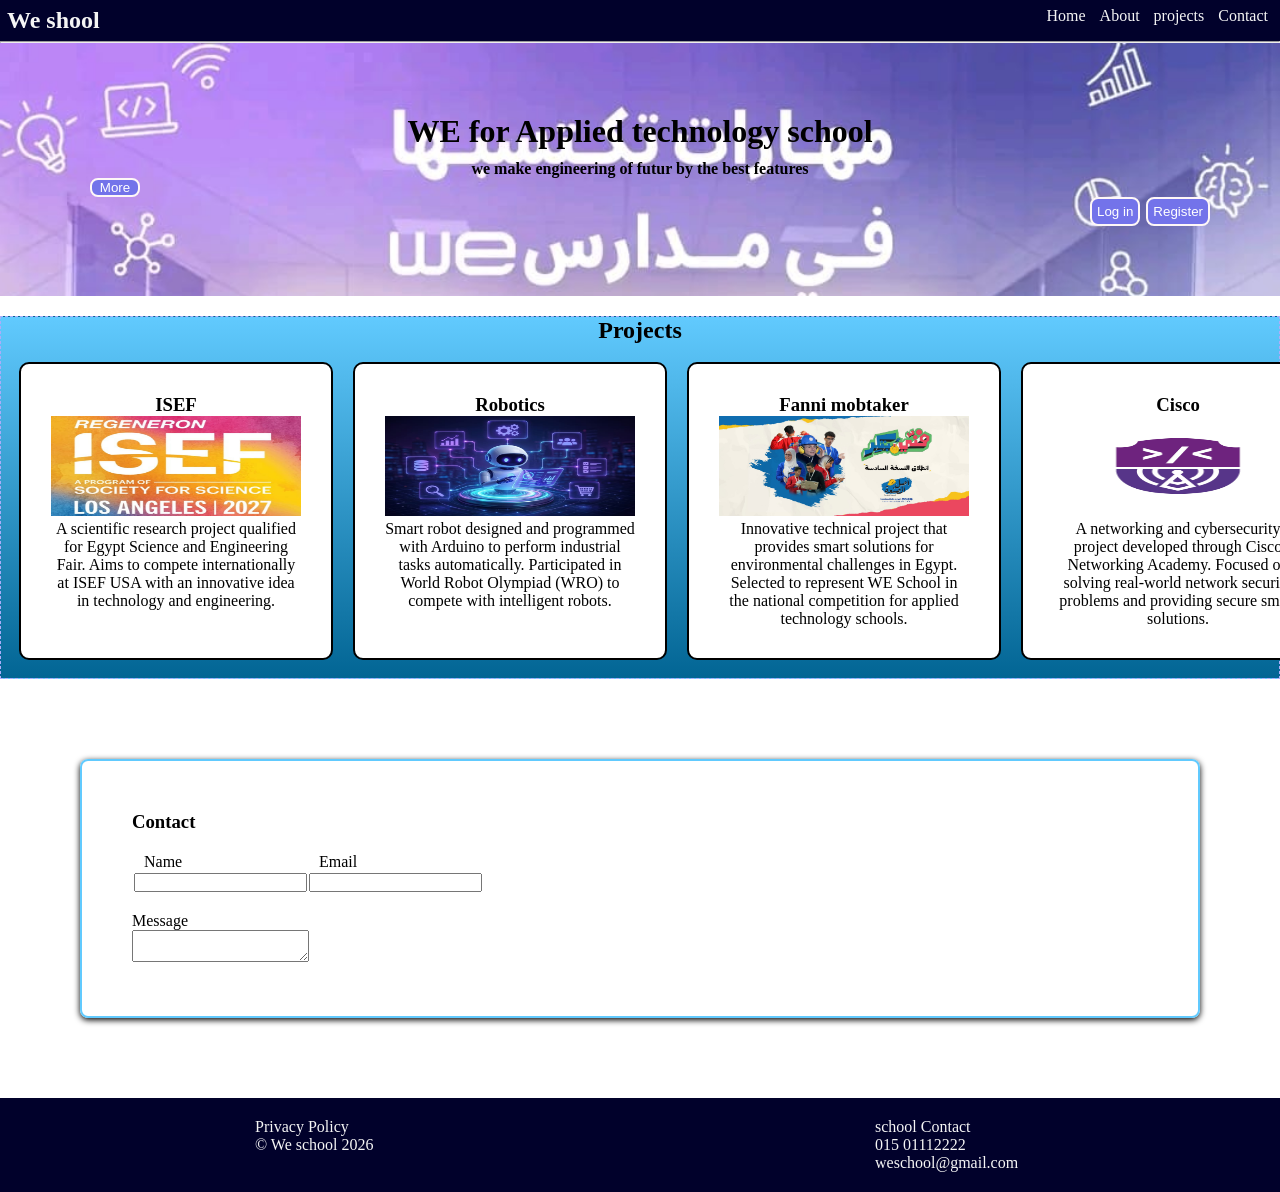
==== index.html @ 58d8acdd "Rename HTML file" ====
<!DOCTYPE html>
<html lang="en">
<head>
    <meta charset="UTF-8">
    <meta name="viewport" content="width=device-width, initial-scale=1.0">
    <title>Document</title>
    <link rel="stylesheet" href="final-project.css">
</head>
<body>
    <nav class="nav">
        <h2>We shool</h2>
        <div class="nav-bar">
            <a href="final-project-for-unit2.html">Home</a>
            <a href="About.html" target="_blank">About</a>
            <a href="Projects.html">projects</a>
            <a href="#form">Contact</a>
        </div>
    </nav>
    <hr>
    <main id="main">
        <h1>WE  for Applied technology school</h1>
        <p><b>we make engineering of futur by the best features</b></p>
            <button class="button1"><a href="About.html">More</a></button>
         <div class="btns">
        <button> <a href="login.html">Log in</a></button><button> <a href="Register.html">Register</a></button>
        </div>
    </main>
    <section id="cards">
            <h2>Projects</h2>
        <div class="cards1">
            <div class="card">
                <h3>ISEF</h3>
                <img src="isef.jpg" alt="isef" width="250px" height="100px">
                <p>A scientific research project qualified for Egypt Science and Engineering Fair. Aims to compete internationally at ISEF USA with an innovative idea in technology and engineering.</p>
            </div>
            <div class="card">
                <h3>Robotics</h3>
                <img src="robotics.jpg" alt="robotics" width="250px" height="100px">
                <p>Smart robot designed and programmed with Arduino to perform industrial tasks automatically. Participated in World Robot Olympiad (WRO) to compete with intelligent robots.</p>
            </div>
            <div class="card">
                <h3>Fanni mobtaker</h3>
                <img src="fanni.jpg" alt="fanni" width="250px" height="100px" >
                <p>Innovative technical project that provides smart solutions for environmental challenges in Egypt. Selected to represent WE School in the national competition for applied technology schools.</p>
            </div>    
                <div class="card">
                    <h3>Cisco</h3>
                    <img src="we.jpg" alt="we" width="250px" height="100px">
                    <p>A networking and cybersecurity project developed through Cisco Networking Academy. Focused on solving real-world network security problems and providing secure smart solutions.</p>
                </div>
        </div>
    </section>
    <section id="form">
    <form action="">
        <h3>Contact</h3>
        <br>
        <table>
           <tr>
            <td><label for="name">Name</label></td>
            <td><label for="email">Email</label></td>
            </tr>
            <tr>
            <td> <input type="text" name="name" id="name"></td>
            <td><input type="email" name="email" id="email"></td>
            </tr>
        </table>
        <br>
        <p>Message</p>
        <textarea name="message" id="message"></textarea>
    </form>
    </section>
    <footer>
        <div class="foot">
            <div class="footer">
                <p>Privacy Policy <br>&copy; We school 2026</p>
            </div>
            <div class="footer2">
                <p>school Contact <br>015 01112222 <br>weschool@gmail.com</p>
            </div>
        </div>  
    </footer>

</body>
</html>
---- final-project.css ----
*{
    margin: 0;
    padding: 0;
    box-sizing: border-box;
}
.nav{
    display: flex;
    justify-content: space-between;
    background-color: rgb(1, 1, 43);
    color: whitesmoke;
    padding: 7px;
}
.nav-bar a{
text-decoration: none;
color: whitesmoke;
margin: 5px;
}
#main{
  background-image: url(weschool.jpeg) ;
  background-size:cover  ; 
  padding: 70px;
  display: flex;
  flex-direction: column;
}
#main h1{
    text-align: center;
    justify-content: center;
}
#main p{
     text-align: center;
    justify-content: center;
    margin-top: 10px;
}
.btns{
    display: flex;
    justify-content: end;
    gap: 6px;
    
}
.btns button{
    padding: 5px;
    background-color: rgb(115, 115, 234);
    border: 2px solid rgb(254, 247, 247);
    border-radius: 8px;
    transition: background-color 1s ease;
    transition: all 0.5s ease;

}
.btns a{
    text-decoration: none;
    color: white;
}
.btns :hover{
    background-color: darkmagenta;
     transform : translateY(-12px) scale(1.05);
    box-shadow: 0 15px 30px rgba(0,0,0,0.15);
}
.button1{
    width: 50px;
    margin-left: 20px;
    background-color: rgb(115, 115, 234);
    border: 2px solid rgb(254, 247, 247);
    border-radius: 8px;
    transition: background-color 1s ease;
    transition: all 0.5s ease;
    color: white;
     
}
.button1 a{
    text-decoration: none;
    color: white;
}
.button1:hover{
    background-color: darkmagenta;
    transform : translateY(-12px) scale(1.05);
    box-shadow: 0 15px 30px rgba(0,0,0,0.15);

}
#cards{
    border: 1px dashed rgb(172, 172, 249);
    margin-top: 20px;
    text-align: center;
    background:linear-gradient(to top ,#026594 , #61cafe ) ;
}
.cards1{
    display: grid;
    grid-template-columns: repeat(4,1fr);
    margin: 8px;
    
    
    
}
.card{
    border: 2px solid black ;
    border-radius: 10px ;
    margin: 10px;
    padding: 30px;
    background-color: white;
    transition: all 0.5s ease;

}
.card:hover{
    transform : translateY(-12px) scale(1.05);
    box-shadow: 0 15px 30px rgba(0,0,0,0.15);
}
#form{
    border: 2px solid #61cafe ;
    border-radius: 8px;
    box-shadow:0 2px 6px;
    padding: 50px;
    margin: 80px;
    transition: all 0.5s ease;

}
#form:hover{
     transform : translateY(-12px) scale(1.05);
    box-shadow: 0 15px 30px rgba(0,0,0,0.15);
}
.foot{
    display: grid;
    grid-template-columns: repeat(2,150px);
    justify-content: space-around;
    padding: 20px;
    background-color: rgb(1, 1, 43);
    color: whitesmoke;
}
.Login{
    background-image: url(HelloWorld.jpg);
    width: 600px;
    height: 550px;
    color: white;
    border: 1px solid ;
    border-radius: 10px;

}
.Login a{
    text-decoration: none;
    color: rgb(177, 177, 3);
    margin-left: 30px;
    
}
.Login p{
    margin-left: 30px;
    line-height: 55px;

}
.h1{
    font-size: 50px;
    font-family:Arial, Helvetica, sans-serif;
    margin: 40px;
}
.head{
    color: rgb(177, 177, 3);
    
}
.foorm{
    display: flex;
    margin: 30px 70px ;
}
.Login2{
    border: 1px solid black;
    border-radius: 10px;
    line-height: 30px;
    color: rgb(2, 2, 47);
    
}
.Login2 a{
text-decoration: none;
color: rgb(104, 104, 5);

}
.Login2 button{
    height: 30px;
    width: 500px;
    margin: 0 15px;
    background-color: rgb(169, 169, 23);
    color: white;
    border: 1px solid;
    border-radius: 10px;
    font-size: 17px;
    transition: all 1s ease;
    margin-bottom: 30px;
}
.Login2 button:hover{
    transform:translateY(-12px) scale(1.05);
}
.password{
     margin-left: 400px;
}
.Login2 h1{
    margin-top: 50px;
    margin-left: 10px;
}
.loginform{
    margin-left: 20px;

}
.create{
    text-align: center;
}
.createaccount{
    display: flex;
    margin: 30px 70px ;
}
.formimg{
     background-image: url(HelloWorld.jpg);
    width: 400px;
    height: 550px;
    color: white;
    border: 1px solid ;
    border-radius: 10px;

}
.formimg a{
    text-decoration: none;
    color: rgb(177, 177, 3);
    margin-left: 30px;
}
.formimg p{
    margin-left: 30px;
    line-height: 55px;
}
.formm{
     border: 1px solid black;
    border-radius: 10px;
    line-height: 30px;
    color: rgb(2, 2, 47);
}
.formm a{
    text-decoration: none;
    color: rgb(104, 104, 5);
}
.formm button{
    height: 30px;
    width: 500px;
    margin: 0 15px;
    background-color: rgb(169, 169, 23);
    color: white;
    border: 1px solid;
    border-radius: 10px;
    font-size: 17px;
    transition: all 1s ease;
    margin-bottom: 30px;
}
.formm button:hover{
     transform:translateY(-12px) scale(1.05);
}
.label{
    border-radius: 5px;
    padding: 10px;
    margin: 5px;
    border: 1px solid rgb(168, 163, 163);
}
.formm h1{
margin-top: 40px;
margin-left: 20px;
}
label{
    margin-left: 10px;
}
.formm p{
    margin-left: 20px;
}
.abouthead{
    background-color: rgb(2, 2, 51);
    padding: 50px;
    color: white;
    text-align: center;
}
.abouthead h1{
    font-size: 50px;
}
.abouthead p{
    font-size: 20px;
}
.About{
    display: grid;
    grid-template-columns: repeat(3,1fr);
}
.aboutcard{
    border: 1px solid ;
    border-radius: 8px;
    padding: 50px;
    margin-right: 30px;
    margin-top: 50px;
    text-align: center;
    transition: all 0.5s ease;
}
.aboutcard:hover{
    transform:translateY(-12px) scale(1.05);
}
.aboutcard h2{
    font-family: Arial, Helvetica, sans-serif;
    font-size: 28px;
}
.aboutcard p{
    font-family:cursive;

}
.we{
    background-color: rgb(52, 52, 248);
    height: 70px;
    width: 70px;
    text-align: center;
}
.we h3{
    margin-top: 40px;
}
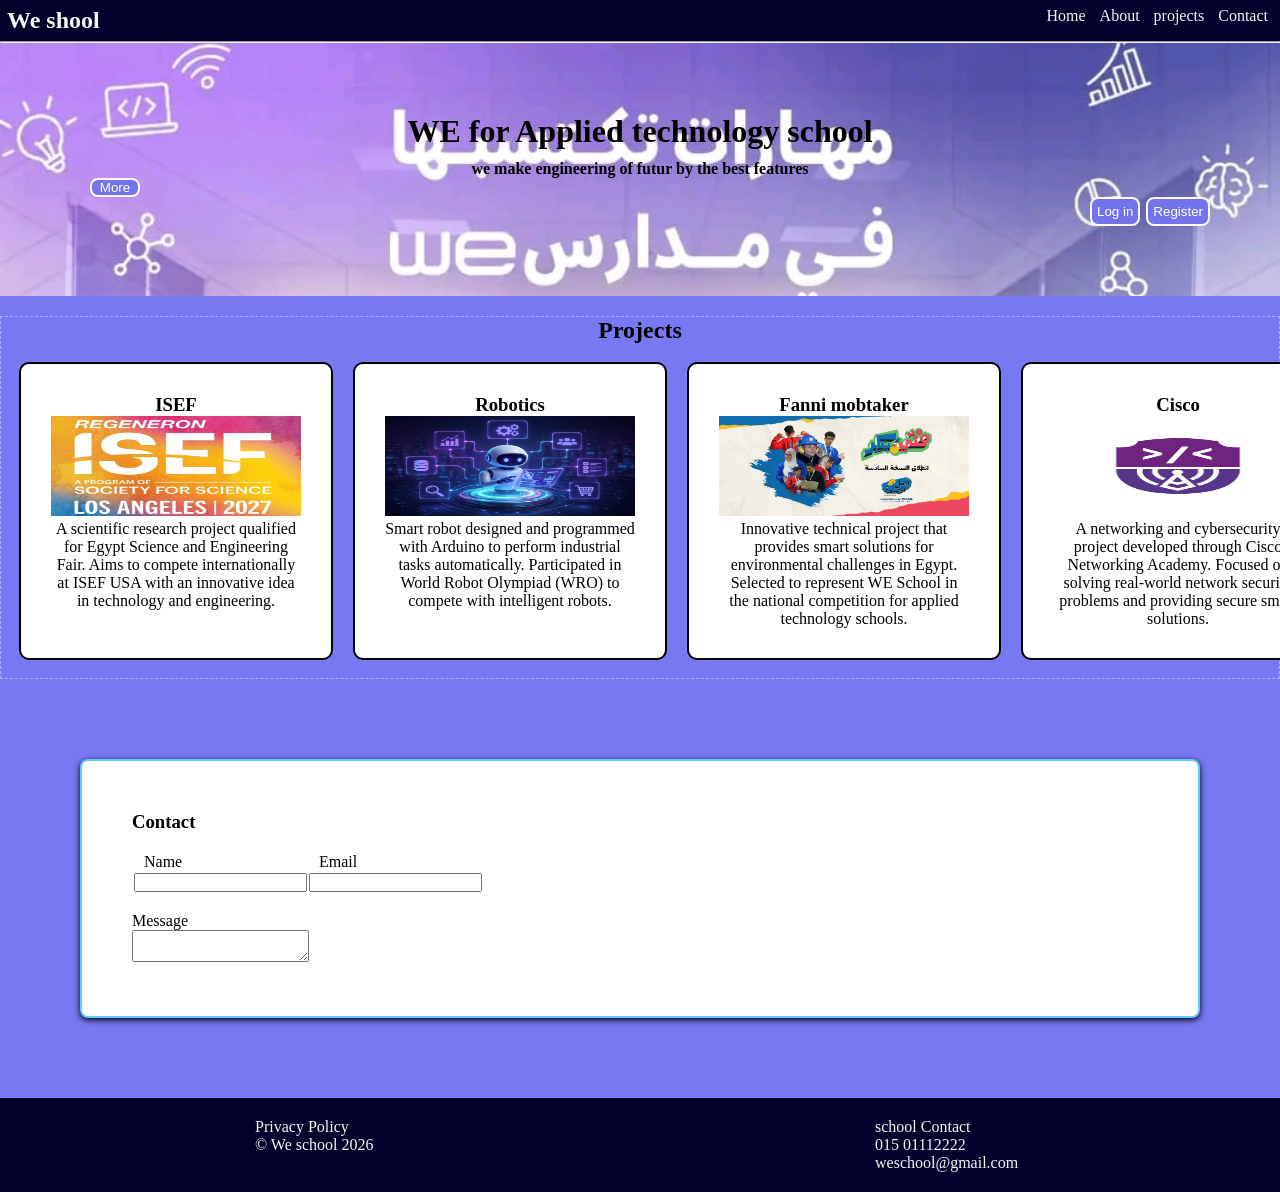
==== commit f38274db: "update final project" ====
--- a/index.html
+++ b/index.html
@@ -3,14 +3,14 @@
 <head>
     <meta charset="UTF-8">
     <meta name="viewport" content="width=device-width, initial-scale=1.0">
-    <title>Document</title>
+    <title>Home</title>
     <link rel="stylesheet" href="final-project.css">
 </head>
-<body>
+<body style="background-color: rgb(120, 120, 243);">
     <nav class="nav">
         <h2>We shool</h2>
         <div class="nav-bar">
-            <a href="final-project-for-unit2.html">Home</a>
+            <a href="index.html">Home</a>
             <a href="About.html" target="_blank">About</a>
             <a href="Projects.html">projects</a>
             <a href="#form">Contact</a>
--- a/final-project.css
+++ b/final-project.css
@@ -80,7 +80,7 @@
     border: 1px dashed rgb(172, 172, 249);
     margin-top: 20px;
     text-align: center;
-    background:linear-gradient(to top ,#026594 , #61cafe ) ;
+
 }
 .cards1{
     display: grid;
@@ -110,6 +110,7 @@
     padding: 50px;
     margin: 80px;
     transition: all 0.5s ease;
+    background-color: white;
 
 }
 #form:hover{
@@ -306,3 +307,66 @@
 .we h3{
     margin-top: 40px;
 }
+@media (max-width: 768px) {
+    .nav{
+        flex-direction: column;
+        text-align: center;
+        gap: 10px;
+    }
+
+    #main{
+        padding: 20px;
+    }
+
+    .btns{
+        justify-content: center;
+    }
+
+    .cards1{
+        grid-template-columns: 1fr;
+    }
+
+    .About{
+        grid-template-columns: 1fr;
+    }
+
+    .aboutcard{
+        margin-right: 0;
+        margin: 10px;
+    }
+
+    .foot{
+        grid-template-columns: 1fr;
+        text-align: center;
+        gap: 20px;
+    }
+
+    #form{
+        margin: 20px;
+        padding: 20px;
+    }
+
+    .foorm, .createaccount{
+        flex-direction: column;
+        margin: 20px;
+    }
+
+    .Login, .formimg{
+        width: 100%;
+        height: 300px;
+    }
+
+    .Login2, .formm{
+        width: 100%;
+    }
+
+    .Login2 button, .formm button{
+        width: 90%;
+    }
+
+    .password{
+        margin-left: 0;
+        display: block;
+        margin-top: 10px;
+    }
+}
